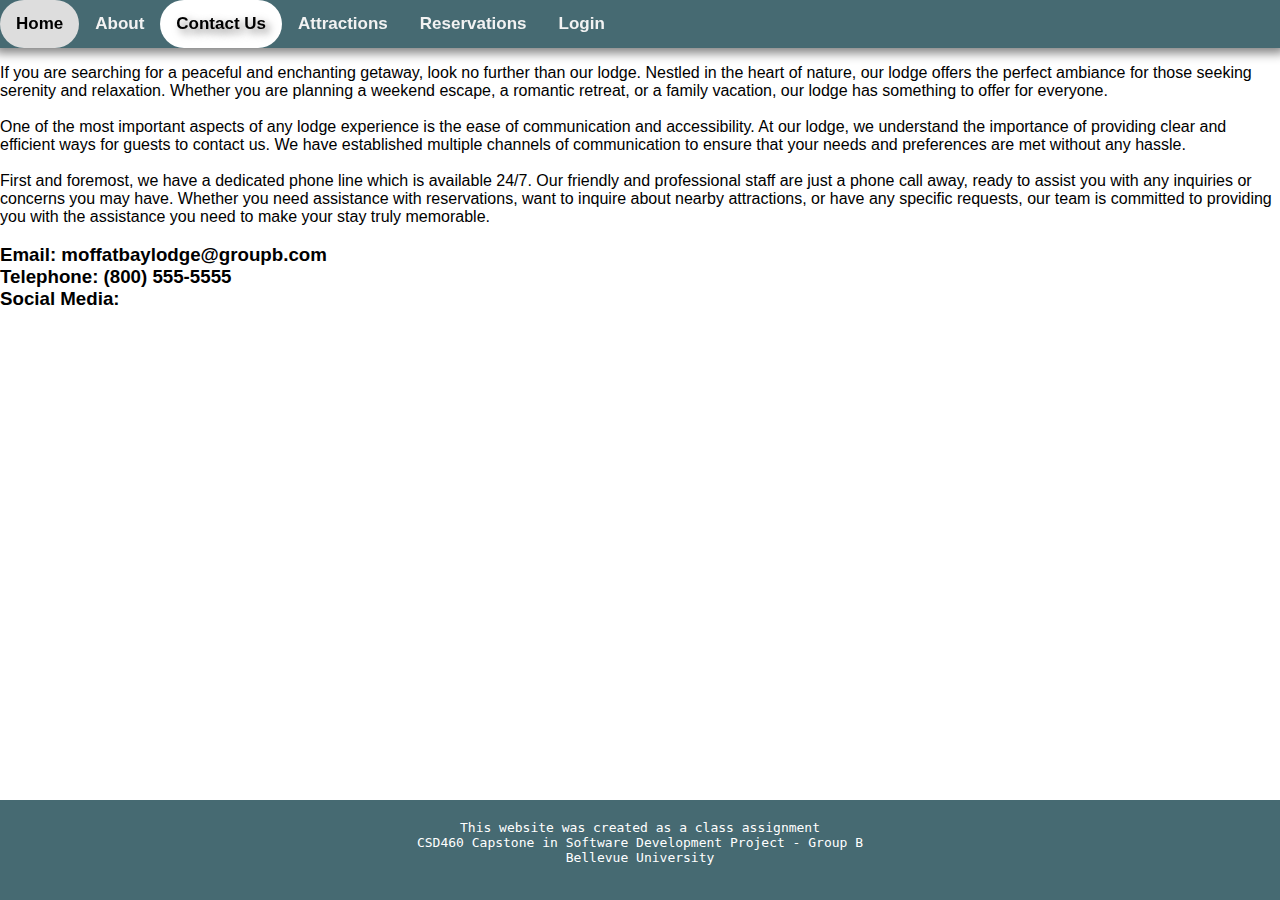
==== prototypecsd460groupb/contact.html @ 486572cf "starting point for website" ====
<!DOCTYPE html>
<html lang="en">
<head>
    <meta charset="UTF-8">
    <meta name="viewport" content="width=device-width, initial-scale=1.0">
    <link rel="stylesheet" href="./css/style.css">
    <title>CSD460 Moffat Moffat Bay Lodge About Page</title>
</head>
<script>

</script>
<body>
    <nav>
        <!--logo-->
        <!--top navigation bar-->
        <div class="navigation">
     
            <a href="./index.html" >Home</a>
            <a href="./about.html"  >About</a>
            <a href="./contact.html" class="active">Contact Us</a>
            <a href="./attractions.html" >Attractions</a>
            <a href="./reservationss.html">Reservations</a>
            <div class="navitemlogin"><a href="./login.html">Login</a></div>

        </div>
    </nav>

  
   
   <div class="container"> <!--container-->
    <div class="bannerimg">
     <p>Moffat Bay Lodge</p>
    </div> 

      
    
 
    <div class="bodyinformation">

    <h2>Contact Us</h2>
    <br>
        <p>
            If you are searching for a peaceful and enchanting getaway, look no further than our lodge.
             Nestled in the heart of nature, our lodge offers the perfect ambiance for those seeking serenity and relaxation.
            Whether you are planning a weekend escape, a romantic retreat, or a family vacation, our lodge has something to offer for everyone.
            <br>
            <br>
            
            One of the most important aspects of any lodge experience is the ease of communication and accessibility. 
            At our lodge, we understand the importance of providing clear and efficient ways for guests to contact us. 
            We have established multiple channels of communication to ensure that your needs and preferences are met without any hassle.
            <br>
            <br>
            
            First and foremost, we have a dedicated phone line which is available 24/7.
             Our friendly and professional staff are just a phone call away, ready to assist you with any inquiries or concerns you may have.
              Whether you need assistance with reservations, want to inquire about nearby attractions, or have any specific requests, 
              our team is committed to providing you with the assistance you need to make your stay truly memorable.
              <br>
              <br>

              <h3>Email: moffatbaylodge@groupb.com
                <br>
                Telephone: (800) 555-5555
                <br>
                Social Media:

              </h3>
            </p>
</div>

</div> <!--container-->

<div class="footer">
    <p>This website was created as a class assignment
        <br>
    CSD460 Capstone in Software Development Project - Group B
    <br>
    Bellevue University</p>
</div>
</body>
</html>
---- prototypecsd460groupb/css/style.css ----
* {
    margin: 0;
    padding: 0;
    box-sizing: border-box;
    font-family: Arial, Helvetica, sans-serif;
   
  }

  .navigation {
    overflow: hidden;
    background-color:#466a72;;
    position: fixed;
    top: 0;
    width: 100%;
    box-shadow: 0 0 10px 5px gray;
    
  }
  
  .navigation a {
    float: left;
    display: block;
    color: #f2f2f2;
    text-align: center;
    padding: 14px 16px;
    text-decoration: none;
    font-size: 17px;
    font-weight: bold;
  }
  
  .navigation a:hover {
    background: #ddd;
    color: black;
    border-radius: 40px;
    font-weight: bold;
  }
.landingtopbannerimgcontainer{
background-image:url('../images/lodgesceneview.jpg') ;
background-size: cover; 
height: 795px; 
padding-top:80px;

}

.landingtopbannertexttitle{position: fixed;
top: 33%;
left: 67.5%;
transform: translate(-50%, -50%);
font-family:'Times New Roman', Times, serif;
font-size: 95px;
text-align: center;
display: flex;
align-items: center;
justify-content: center;
width: 45%;
height: fit-content;
color: white;
  text-shadow: 4px 4px 8px #727171;
}

.footer {
    position: fixed;
    left: 0;
    bottom: 0;
    width: 100%;
    height: 100px;
    background-color:#466a72;
    color: white;
    text-align: center;
    padding: 20px;
    
  }
  .footer p{
    font-family: monospace;
  }

  /* Add a color to the active/current link */
.navigation a.active {
    background-color: white;
    color: black;
    border-radius: 40px;
    text-shadow: 4px 4px 8px #727171;
    font-weight: bold;

  }

  .bottom-left {
    position: absolute;
    bottom: 8px;
    left: 16px;
  }
  /* Centered text */
.centeredtextlanding {
    position: absolute;
    top: 70%;
    left: 50%;
    transform: translate(-50%, -50%);
    color: white;
    font-size: 36px;
    font-weight: bold;
  }
.centeredtextlanding a {
    background-color: white;
    color: black;
    border-radius: 40px;
    text-shadow: 4px 4px 8px #727171;
text-decoration: none;
}
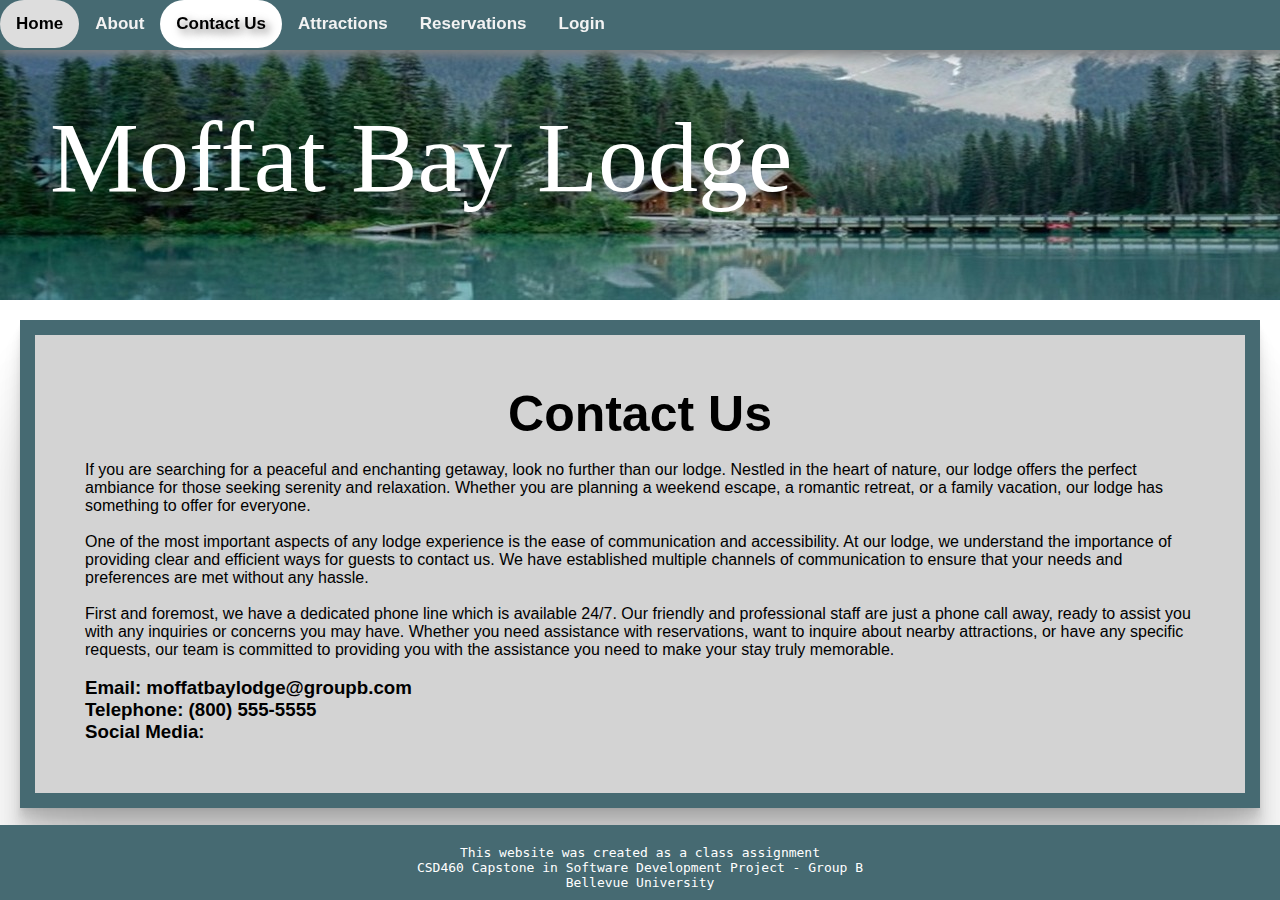
==== commit bdb4e9d0: "Update contact.html" ====
--- a/prototypecsd460groupb/contact.html
+++ b/prototypecsd460groupb/contact.html
@@ -4,7 +4,7 @@
     <meta charset="UTF-8">
     <meta name="viewport" content="width=device-width, initial-scale=1.0">
     <link rel="stylesheet" href="./css/style.css">
-    <title>CSD460 Moffat Moffat Bay Lodge About Page</title>
+    <title>CSD460 Moffat Moffat Bay Lodge Contact Us Page</title>
 </head>
 <script>
 
@@ -79,4 +79,4 @@
     Bellevue University</p>
 </div>
 </body>
-</html>+</html>
--- a/prototypecsd460groupb/css/style.css
+++ b/prototypecsd460groupb/css/style.css
@@ -1,4 +1,5 @@
-* {
+/* images from stock images https://www.pexels.com/ */
+* {/*overrall page styles*/
     margin: 0;
     padding: 0;
     box-sizing: border-box;
@@ -13,6 +14,7 @@
     top: 0;
     width: 100%;
     box-shadow: 0 0 10px 5px gray;
+    height: 50px;
     
   }
   
@@ -23,7 +25,7 @@
     text-align: center;
     padding: 14px 16px;
     text-decoration: none;
-    font-size: 17px;
+   font-size: 17px;
     font-weight: bold;
   }
   
@@ -33,11 +35,23 @@
     border-radius: 40px;
     font-weight: bold;
   }
+    /* Add a color to the active/current link */
+  .navigation a.active {
+    background-color: white;
+    color: black;
+    border-radius: 40px;
+    text-shadow: 4px 4px 8px #727171;
+    font-weight: bold;
+
+  }
+
+
 .landingtopbannerimgcontainer{
 background-image:url('../images/lodgesceneview.jpg') ;
 background-size: cover; 
-height: 795px; 
+height: 900px; 
 padding-top:80px;
+
 
 }
 
@@ -62,7 +76,7 @@
     left: 0;
     bottom: 0;
     width: 100%;
-    height: 100px;
+    height: 75px;
     background-color:#466a72;
     color: white;
     text-align: center;
@@ -73,23 +87,16 @@
     font-family: monospace;
   }
 
-  /* Add a color to the active/current link */
-.navigation a.active {
-    background-color: white;
-    color: black;
-    border-radius: 40px;
-    text-shadow: 4px 4px 8px #727171;
-    font-weight: bold;
 
-  }
 
-  .bottom-left {
+
+  /*.bottom-left {
     position: absolute;
     bottom: 8px;
     left: 16px;
-  }
-  /* Centered text */
-.centeredtextlanding {
+  }*/
+
+.centeredtextlanding {  /* Centered text , Welcome message on landing page*/
     position: absolute;
     top: 70%;
     left: 50%;
@@ -98,10 +105,78 @@
     font-size: 36px;
     font-weight: bold;
   }
-.centeredtextlanding a {
+.centeredtextlanding a { /*"Start Here" landing page style */
     background-color: white;
     color: black;
     border-radius: 40px;
     text-shadow: 4px 4px 8px #727171;
 text-decoration: none;
-}+}
+.bannerimg{/*banner image under navigation*/
+height: 300px;
+ 
+  padding-top: 100px;
+
+ 
+  background-image:url('../images/lodgesceneviewheaderbanner.jpg') ;
+  background-repeat: no-repeat;
+  background-size: auto;
+
+
+}
+.bannerimg p{
+  font-size: 100px;
+  
+  margin-left: 50px;
+
+  color: white;
+  font-family:'Times New Roman', Times, serif;
+  
+
+}
+.bodyinformation , .attractionsbody  {
+ 
+
+  background-color: lightgrey;
+  width: auto;
+  border: 15px solid #466a72;
+  padding: 50px;
+  margin: 20px;
+  height: fit-content;
+
+
+
+  box-shadow:
+  0 2.8px 2.2px rgba(0, 0, 0, 0.034),
+  0 6.7px 5.3px rgba(0, 0, 0, 0.048),
+  0 12.5px 10px rgba(0, 0, 0, 0.06),
+  0 22.3px 17.9px rgba(0, 0, 0, 0.072),
+  0 41.8px 33.4px rgba(0, 0, 0, 0.086),
+  0 100px 80px rgba(0, 0, 0, 0.12)
+;
+  
+margin-bottom: 85px;
+}
+.aboutimage img{
+  
+    float: left;
+    margin: 5px;
+    height: 300px;
+    width: 600px;
+
+
+}
+.attractionsimages{
+  float: right;
+
+
+}
+
+.attractionsbody {
+ 
+  height: 450px;
+
+
+}
+h2{text-align: center;
+font-size: 50px;}
